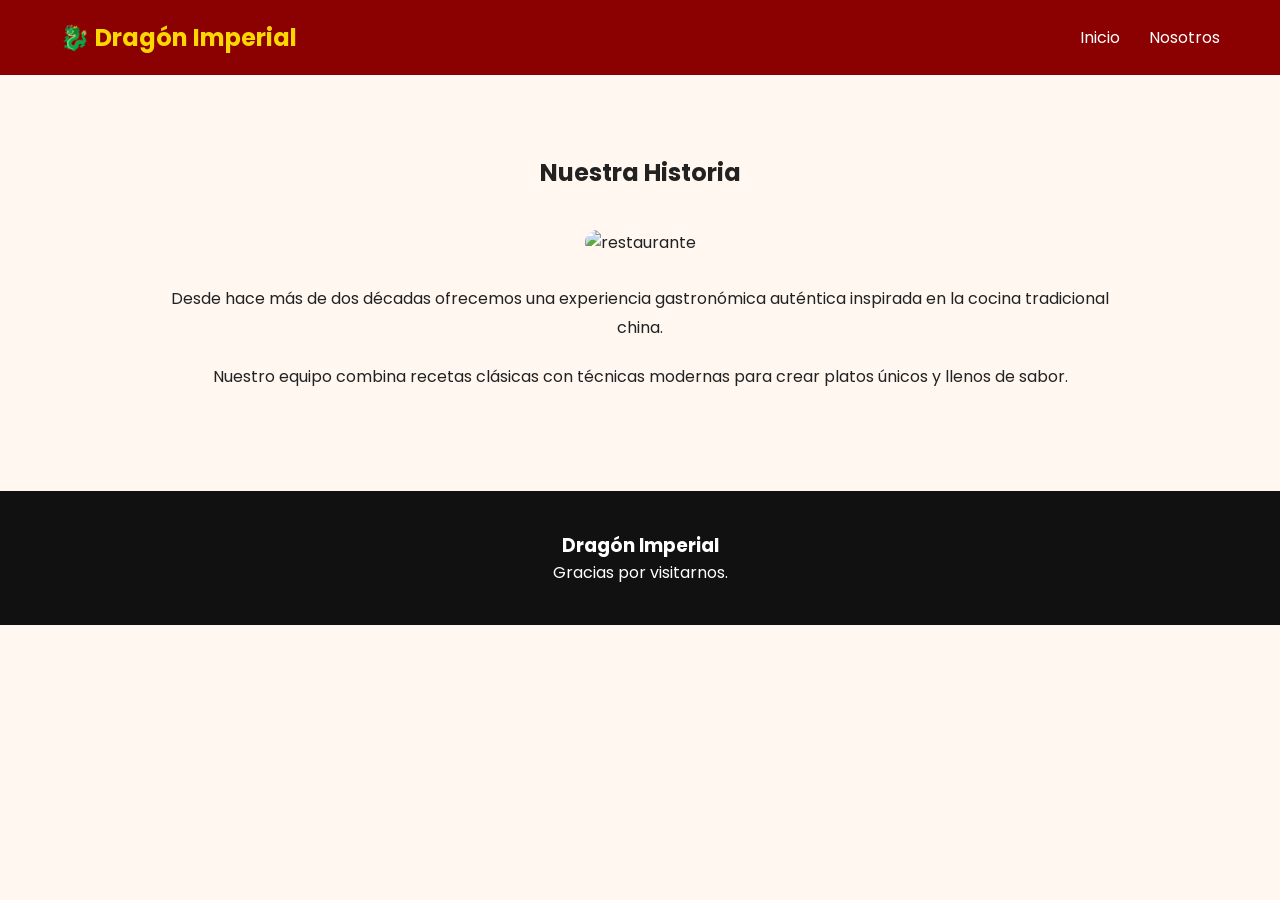
==== about.html @ 7c4a14ed "Añadir archivos He añadido los archivos." ====
<!DOCTYPE html>
<html lang="es">
<head>
<meta charset="UTF-8">
<meta name="viewport" content="width=device-width, initial-scale=1.0">
<title>Sobre Nosotros</title>

<link rel="stylesheet" href="style.css">

<link rel="preconnect" href="https://fonts.googleapis.com">
<link href="https://fonts.googleapis.com/css2?family=Poppins:wght@300;400;600;700&display=swap" rel="stylesheet">

</head>
<body>

<header>

    <div class="logo">
        🐉 Dragón Imperial
    </div>

    <nav>
        <a href="index.html">Inicio</a>
        <a href="about.html">Nosotros</a>
    </nav>

</header>

<section class="about">

    <h1>Nuestra Historia</h1>

    <img
    src="https://images.unsplash.com/photo-1552566626-52f8b828add9?w=1200"
    alt="restaurante">

    <p>
        Desde hace más de dos décadas ofrecemos una experiencia
        gastronómica auténtica inspirada en la cocina tradicional china.
    </p>

    <p>
        Nuestro equipo combina recetas clásicas con técnicas modernas
        para crear platos únicos y llenos de sabor.
    </p>

</section>

<footer>

    <h3>Dragón Imperial</h3>

    <p>Gracias por visitarnos.</p>

</footer>

</body>
</html>
---- style.css ----
*{
    margin:0;
    padding:0;
    box-sizing:border-box;
}

body{
    font-family:'Poppins',sans-serif;
    background:#fff7f0;
    color:#222;
}

/* HEADER */

header{
    background:#8b0000;
    display:flex;
    justify-content:space-between;
    align-items:center;
    padding:20px 60px;
    position:sticky;
    top:0;
    z-index:1000;
}

.logo{
    color:gold;
    font-size:1.5rem;
    font-weight:bold;
}

nav a{
    color:white;
    text-decoration:none;
    margin-left:25px;
    transition:.3s;
}

nav a:hover{
    color:gold;
}

/* HERO */

.hero{
    height:90vh;

    background:url("https://images.unsplash.com/photo-1517248135467-4c7edcad34c4?w=1600");

    background-size:cover;
    background-position:center;

    position:relative;

    display:flex;
    justify-content:center;
    align-items:center;
}

.overlay{
    position:absolute;
    width:100%;
    height:100%;
    background:rgba(0,0,0,.55);
}

.hero-content{
    position:relative;
    color:white;
    text-align:center;
    max-width:700px;
    padding:20px;
}

.hero-content h1{
    font-size:4rem;
    margin-bottom:20px;
}

.hero-content p{
    font-size:1.2rem;
}

button{
    margin-top:25px;
    background:gold;
    border:none;
    padding:15px 30px;
    border-radius:40px;
    cursor:pointer;
    font-weight:bold;
    transition:.3s;
}

button:hover{
    transform:scale(1.05);
}

#especialidad{
    margin-top:20px;
    font-size:1.3rem;
    color:gold;
}

/* PLATOS */

.platos{
    padding:80px 10%;
    text-align:center;
}

.platos h2{
    margin-bottom:50px;
    font-size:2.5rem;
    color:#8b0000;
}

.cards{
    display:grid;
    grid-template-columns:repeat(auto-fit,minmax(300px,1fr));
    gap:30px;
}

.card{
    background:white;
    border-radius:15px;
    overflow:hidden;

    box-shadow:
    0 10px 30px rgba(0,0,0,.1);

    transition:.4s;
}

.card:hover{
    transform:translateY(-10px);
}

.card img{
    width:100%;
    height:250px;
    object-fit:cover;
}

.card h3{
    padding:15px;
}

.card p{
    padding:0 15px 25px;
}

/* BANNER */

.banner{
    background:linear-gradient(
    45deg,
    #8b0000,
    #d62828
    );

    color:white;

    text-align:center;

    padding:80px 20px;
}

.banner h2{
    font-size:2.5rem;
}

/* ABOUT */

.about{
    max-width:1000px;
    margin:auto;
    padding:80px 20px;
    text-align:center;
}

.about h1{
    margin-bottom:40px;
}

.about img{
    width:100%;
    border-radius:20px;
    margin-bottom:30px;
}

.about p{
    margin-bottom:20px;
    line-height:1.8;
}

/* FOOTER */

footer{
    background:#111;
    color:white;
    text-align:center;
    padding:40px;
}

/* ===== TABLETS ===== */

@media (max-width: 768px){

    header{
        flex-direction: column;
        gap: 15px;
        padding: 20px;
    }

    nav{
        display: flex;
        flex-wrap: wrap;
        justify-content: center;
    }

    nav a{
        margin: 5px 10px;
    }

    .hero{
        height: 70vh;
    }

    .hero-content h1{
        font-size: 2.5rem;
    }

    .hero-content p{
        font-size: 1rem;
    }

    .platos{
        padding: 50px 20px;
    }

    .platos h2{
        font-size: 2rem;
    }

    .banner h2{
        font-size: 1.8rem;
    }

    .about{
        padding: 50px 20px;
    }
}


/* ===== MÓVILES ===== */

@media (max-width: 480px){

    .logo{
        font-size: 1.2rem;
        text-align: center;
    }

    .hero{
        height: 60vh;
    }

    .hero-content h1{
        font-size: 2rem;
        line-height: 1.2;
    }

    .hero-content p{
        font-size: 0.95rem;
    }

    button{
        width: 100%;
        max-width: 280px;
        padding: 15px;
    }

    .cards{
        grid-template-columns: 1fr;
    }

    .card img{
        height: 220px;
    }

    .banner{
        padding: 50px 20px;
    }

    .banner h2{
        font-size: 1.5rem;
    }

    footer{
        padding: 25px;
    }

}
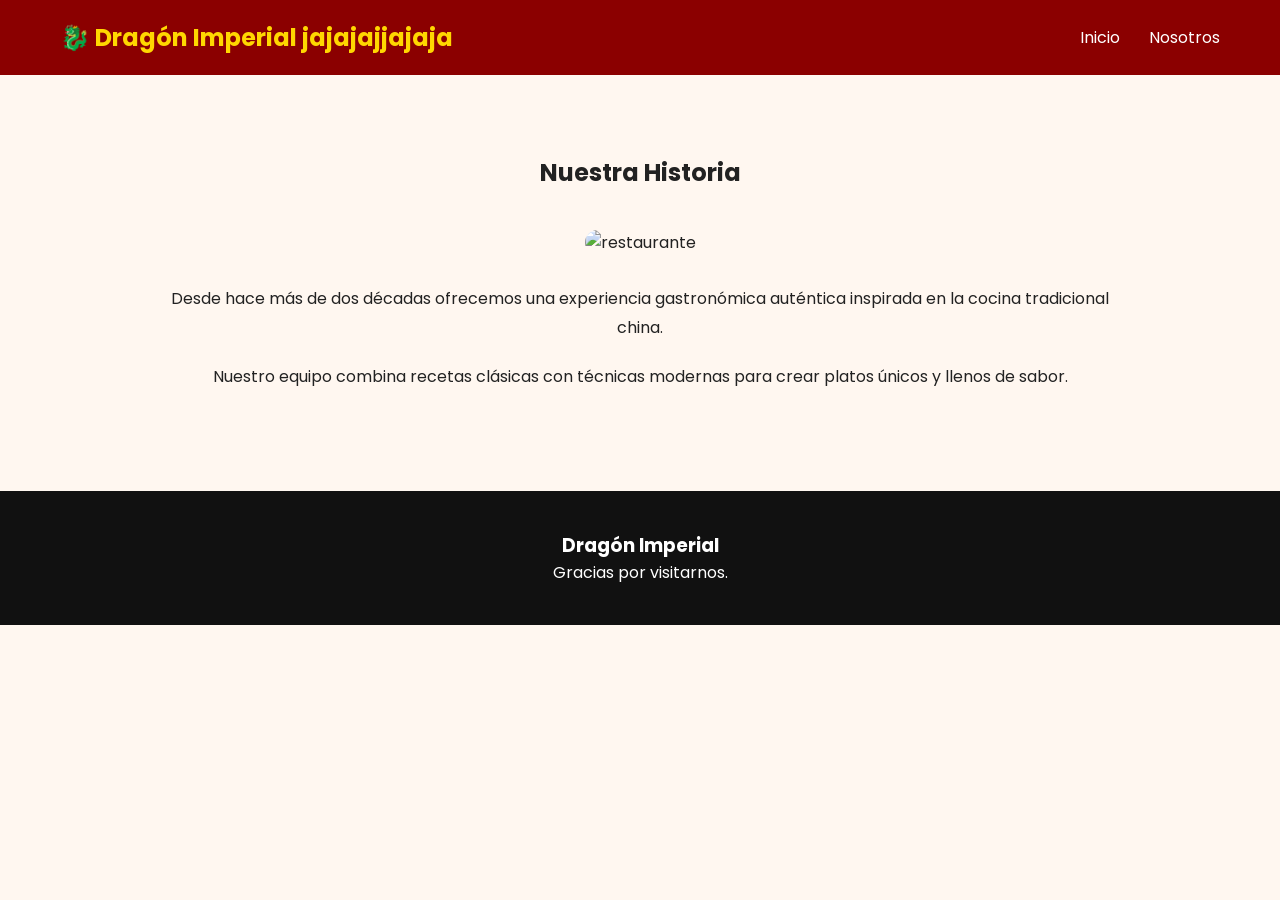
==== commit 7785ba60: "Update about.html" ====
--- a/about.html
+++ b/about.html
@@ -16,7 +16,7 @@
 <header>
 
     <div class="logo">
-        🐉 Dragón Imperial
+        🐉 Dragón Imperial jajajajjajaja
     </div>
 
     <nav>
@@ -55,4 +55,4 @@
 </footer>
 
 </body>
-</html>+</html>
